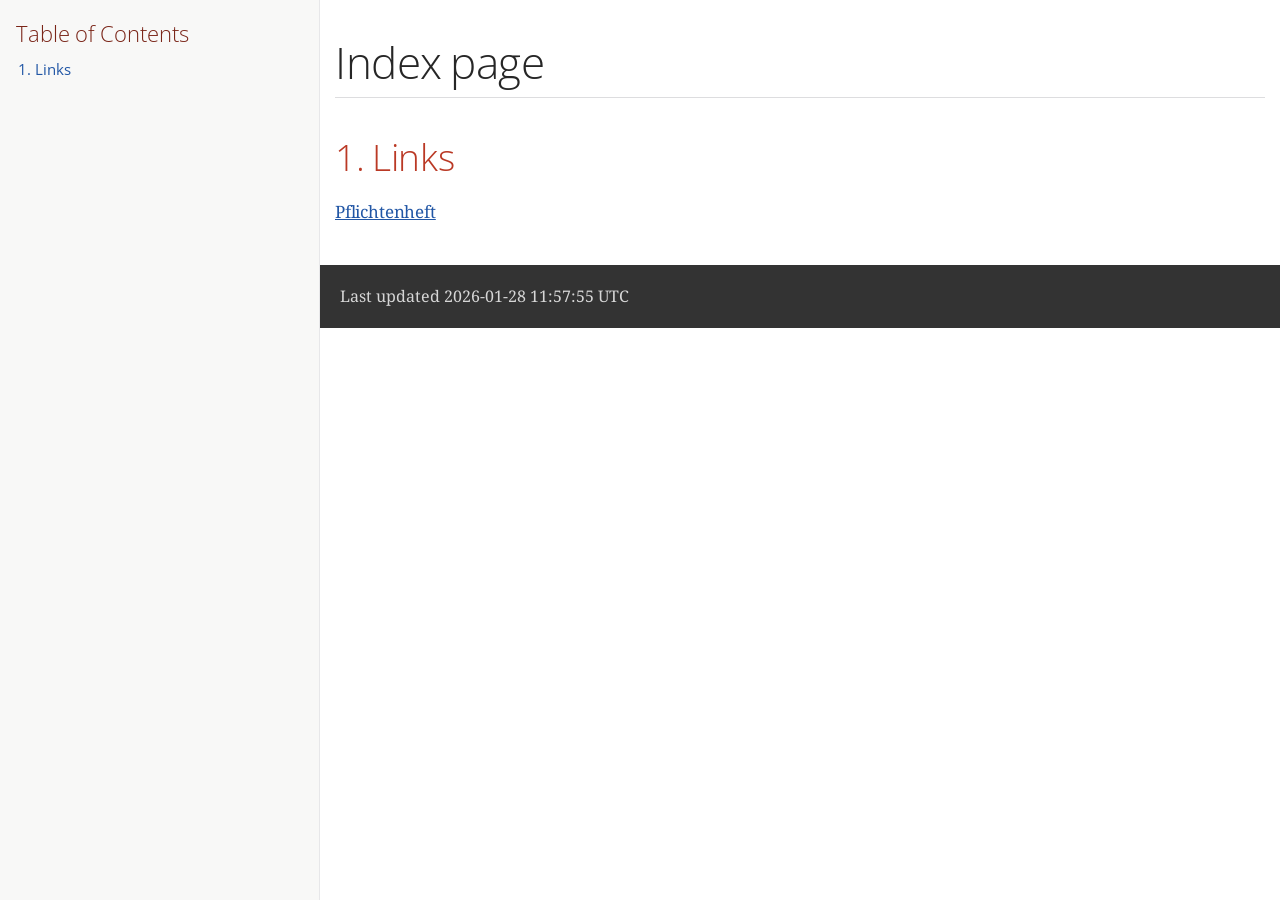
==== index.html @ d75138f2 "Deploying to gh-pages from @ 2526-3bhif-syp/2526-3bhif-syp-project-dnd-character-creator@376327d1804" ====
<!DOCTYPE html>
<html lang="en">
<head>
<meta charset="UTF-8">
<meta http-equiv="X-UA-Compatible" content="IE=edge">
<meta name="viewport" content="width=device-width, initial-scale=1.0">
<meta name="generator" content="Asciidoctor 2.0.20">
<link rel="icon" type="image/png" href="themes/favicon.png">
<title>Index page</title>
<link rel="stylesheet" href="https://fonts.googleapis.com/css?family=Open+Sans:300,300italic,400,400italic,600,600italic%7CNoto+Serif:400,400italic,700,700italic%7CDroid+Sans+Mono:400,700">
<style>
/*! Asciidoctor default stylesheet | MIT License | https://asciidoctor.org */
/* Uncomment the following line when using as a custom stylesheet */
/* @import "https://fonts.googleapis.com/css?family=Open+Sans:300,300italic,400,400italic,600,600italic%7CNoto+Serif:400,400italic,700,700italic%7CDroid+Sans+Mono:400,700"; */
html{font-family:sans-serif;-webkit-text-size-adjust:100%}
a{background:none}
a:focus{outline:thin dotted}
a:active,a:hover{outline:0}
h1{font-size:2em;margin:.67em 0}
b,strong{font-weight:bold}
abbr{font-size:.9em}
abbr[title]{cursor:help;border-bottom:1px dotted #dddddf;text-decoration:none}
dfn{font-style:italic}
hr{height:0}
mark{background:#ff0;color:#000}
code,kbd,pre,samp{font-family:monospace;font-size:1em}
pre{white-space:pre-wrap}
q{quotes:"\201C" "\201D" "\2018" "\2019"}
small{font-size:80%}
sub,sup{font-size:75%;line-height:0;position:relative;vertical-align:baseline}
sup{top:-.5em}
sub{bottom:-.25em}
img{border:0}
svg:not(:root){overflow:hidden}
figure{margin:0}
audio,video{display:inline-block}
audio:not([controls]){display:none;height:0}
fieldset{border:1px solid silver;margin:0 2px;padding:.35em .625em .75em}
legend{border:0;padding:0}
button,input,select,textarea{font-family:inherit;font-size:100%;margin:0}
button,input{line-height:normal}
button,select{text-transform:none}
button,html input[type=button],input[type=reset],input[type=submit]{-webkit-appearance:button;cursor:pointer}
button[disabled],html input[disabled]{cursor:default}
input[type=checkbox],input[type=radio]{padding:0}
button::-moz-focus-inner,input::-moz-focus-inner{border:0;padding:0}
textarea{overflow:auto;vertical-align:top}
table{border-collapse:collapse;border-spacing:0}
*,::before,::after{box-sizing:border-box}
html,body{font-size:100%}
body{background:#fff;color:rgba(0,0,0,.8);padding:0;margin:0;font-family:"Noto Serif","DejaVu Serif",serif;line-height:1;position:relative;cursor:auto;-moz-tab-size:4;-o-tab-size:4;tab-size:4;word-wrap:anywhere;-moz-osx-font-smoothing:grayscale;-webkit-font-smoothing:antialiased}
a:hover{cursor:pointer}
img,object,embed{max-width:100%;height:auto}
object,embed{height:100%}
img{-ms-interpolation-mode:bicubic}
.left{float:left!important}
.right{float:right!important}
.text-left{text-align:left!important}
.text-right{text-align:right!important}
.text-center{text-align:center!important}
.text-justify{text-align:justify!important}
.hide{display:none}
img,object,svg{display:inline-block;vertical-align:middle}
textarea{height:auto;min-height:50px}
select{width:100%}
.subheader,.admonitionblock td.content>.title,.audioblock>.title,.exampleblock>.title,.imageblock>.title,.listingblock>.title,.literalblock>.title,.stemblock>.title,.openblock>.title,.paragraph>.title,.quoteblock>.title,table.tableblock>.title,.verseblock>.title,.videoblock>.title,.dlist>.title,.olist>.title,.ulist>.title,.qlist>.title,.hdlist>.title{line-height:1.45;color:#7a2518;font-weight:400;margin-top:0;margin-bottom:.25em}
div,dl,dt,dd,ul,ol,li,h1,h2,h3,#toctitle,.sidebarblock>.content>.title,h4,h5,h6,pre,form,p,blockquote,th,td{margin:0;padding:0}
a{color:#2156a5;text-decoration:underline;line-height:inherit}
a:hover,a:focus{color:#1d4b8f}
a img{border:0}
p{line-height:1.6;margin-bottom:1.25em;text-rendering:optimizeLegibility}
p aside{font-size:.875em;line-height:1.35;font-style:italic}
h1,h2,h3,#toctitle,.sidebarblock>.content>.title,h4,h5,h6{font-family:"Open Sans","DejaVu Sans",sans-serif;font-weight:300;font-style:normal;color:#ba3925;text-rendering:optimizeLegibility;margin-top:1em;margin-bottom:.5em;line-height:1.0125em}
h1 small,h2 small,h3 small,#toctitle small,.sidebarblock>.content>.title small,h4 small,h5 small,h6 small{font-size:60%;color:#e99b8f;line-height:0}
h1{font-size:2.125em}
h2{font-size:1.6875em}
h3,#toctitle,.sidebarblock>.content>.title{font-size:1.375em}
h4,h5{font-size:1.125em}
h6{font-size:1em}
hr{border:solid #dddddf;border-width:1px 0 0;clear:both;margin:1.25em 0 1.1875em}
em,i{font-style:italic;line-height:inherit}
strong,b{font-weight:bold;line-height:inherit}
small{font-size:60%;line-height:inherit}
code{font-family:"Droid Sans Mono","DejaVu Sans Mono",monospace;font-weight:400;color:rgba(0,0,0,.9)}
ul,ol,dl{line-height:1.6;margin-bottom:1.25em;list-style-position:outside;font-family:inherit}
ul,ol{margin-left:1.5em}
ul li ul,ul li ol{margin-left:1.25em;margin-bottom:0}
ul.circle{list-style-type:circle}
ul.disc{list-style-type:disc}
ul.square{list-style-type:square}
ul.circle ul:not([class]),ul.disc ul:not([class]),ul.square ul:not([class]){list-style:inherit}
ol li ul,ol li ol{margin-left:1.25em;margin-bottom:0}
dl dt{margin-bottom:.3125em;font-weight:bold}
dl dd{margin-bottom:1.25em}
blockquote{margin:0 0 1.25em;padding:.5625em 1.25em 0 1.1875em;border-left:1px solid #ddd}
blockquote,blockquote p{line-height:1.6;color:rgba(0,0,0,.85)}
@media screen and (min-width:768px){h1,h2,h3,#toctitle,.sidebarblock>.content>.title,h4,h5,h6{line-height:1.2}
h1{font-size:2.75em}
h2{font-size:2.3125em}
h3,#toctitle,.sidebarblock>.content>.title{font-size:1.6875em}
h4{font-size:1.4375em}}
table{background:#fff;margin-bottom:1.25em;border:1px solid #dedede;word-wrap:normal}
table thead,table tfoot{background:#f7f8f7}
table thead tr th,table thead tr td,table tfoot tr th,table tfoot tr td{padding:.5em .625em .625em;font-size:inherit;color:rgba(0,0,0,.8);text-align:left}
table tr th,table tr td{padding:.5625em .625em;font-size:inherit;color:rgba(0,0,0,.8)}
table tr.even,table tr.alt{background:#f8f8f7}
table thead tr th,table tfoot tr th,table tbody tr td,table tr td,table tfoot tr td{line-height:1.6}
h1,h2,h3,#toctitle,.sidebarblock>.content>.title,h4,h5,h6{line-height:1.2;word-spacing:-.05em}
h1 strong,h2 strong,h3 strong,#toctitle strong,.sidebarblock>.content>.title strong,h4 strong,h5 strong,h6 strong{font-weight:400}
.center{margin-left:auto;margin-right:auto}
.stretch{width:100%}
.clearfix::before,.clearfix::after,.float-group::before,.float-group::after{content:" ";display:table}
.clearfix::after,.float-group::after{clear:both}
:not(pre).nobreak{word-wrap:normal}
:not(pre).nowrap{white-space:nowrap}
:not(pre).pre-wrap{white-space:pre-wrap}
:not(pre):not([class^=L])>code{font-size:.9375em;font-style:normal!important;letter-spacing:0;padding:.1em .5ex;word-spacing:-.15em;background:#f7f7f8;border-radius:4px;line-height:1.45;text-rendering:optimizeSpeed}
pre{color:rgba(0,0,0,.9);font-family:"Droid Sans Mono","DejaVu Sans Mono",monospace;line-height:1.45;text-rendering:optimizeSpeed}
pre code,pre pre{color:inherit;font-size:inherit;line-height:inherit}
pre>code{display:block}
pre.nowrap,pre.nowrap pre{white-space:pre;word-wrap:normal}
em em{font-style:normal}
strong strong{font-weight:400}
.keyseq{color:rgba(51,51,51,.8)}
kbd{font-family:"Droid Sans Mono","DejaVu Sans Mono",monospace;display:inline-block;color:rgba(0,0,0,.8);font-size:.65em;line-height:1.45;background:#f7f7f7;border:1px solid #ccc;border-radius:3px;box-shadow:0 1px 0 rgba(0,0,0,.2),inset 0 0 0 .1em #fff;margin:0 .15em;padding:.2em .5em;vertical-align:middle;position:relative;top:-.1em;white-space:nowrap}
.keyseq kbd:first-child{margin-left:0}
.keyseq kbd:last-child{margin-right:0}
.menuseq,.menuref{color:#000}
.menuseq b:not(.caret),.menuref{font-weight:inherit}
.menuseq{word-spacing:-.02em}
.menuseq b.caret{font-size:1.25em;line-height:.8}
.menuseq i.caret{font-weight:bold;text-align:center;width:.45em}
b.button::before,b.button::after{position:relative;top:-1px;font-weight:400}
b.button::before{content:"[";padding:0 3px 0 2px}
b.button::after{content:"]";padding:0 2px 0 3px}
p a>code:hover{color:rgba(0,0,0,.9)}
#header,#content,#footnotes,#footer{width:100%;margin:0 auto;max-width:62.5em;*zoom:1;position:relative;padding-left:.9375em;padding-right:.9375em}
#header::before,#header::after,#content::before,#content::after,#footnotes::before,#footnotes::after,#footer::before,#footer::after{content:" ";display:table}
#header::after,#content::after,#footnotes::after,#footer::after{clear:both}
#content{margin-top:1.25em}
#content::before{content:none}
#header>h1:first-child{color:rgba(0,0,0,.85);margin-top:2.25rem;margin-bottom:0}
#header>h1:first-child+#toc{margin-top:8px;border-top:1px solid #dddddf}
#header>h1:only-child,body.toc2 #header>h1:nth-last-child(2){border-bottom:1px solid #dddddf;padding-bottom:8px}
#header .details{border-bottom:1px solid #dddddf;line-height:1.45;padding-top:.25em;padding-bottom:.25em;padding-left:.25em;color:rgba(0,0,0,.6);display:flex;flex-flow:row wrap}
#header .details span:first-child{margin-left:-.125em}
#header .details span.email a{color:rgba(0,0,0,.85)}
#header .details br{display:none}
#header .details br+span::before{content:"\00a0\2013\00a0"}
#header .details br+span.author::before{content:"\00a0\22c5\00a0";color:rgba(0,0,0,.85)}
#header .details br+span#revremark::before{content:"\00a0|\00a0"}
#header #revnumber{text-transform:capitalize}
#header #revnumber::after{content:"\00a0"}
#content>h1:first-child:not([class]){color:rgba(0,0,0,.85);border-bottom:1px solid #dddddf;padding-bottom:8px;margin-top:0;padding-top:1rem;margin-bottom:1.25rem}
#toc{border-bottom:1px solid #e7e7e9;padding-bottom:.5em}
#toc>ul{margin-left:.125em}
#toc ul.sectlevel0>li>a{font-style:italic}
#toc ul.sectlevel0 ul.sectlevel1{margin:.5em 0}
#toc ul{font-family:"Open Sans","DejaVu Sans",sans-serif;list-style-type:none}
#toc li{line-height:1.3334;margin-top:.3334em}
#toc a{text-decoration:none}
#toc a:active{text-decoration:underline}
#toctitle{color:#7a2518;font-size:1.2em}
@media screen and (min-width:768px){#toctitle{font-size:1.375em}
body.toc2{padding-left:15em;padding-right:0}
#toc.toc2{margin-top:0!important;background:#f8f8f7;position:fixed;width:15em;left:0;top:0;border-right:1px solid #e7e7e9;border-top-width:0!important;border-bottom-width:0!important;z-index:1000;padding:1.25em 1em;height:100%;overflow:auto}
#toc.toc2 #toctitle{margin-top:0;margin-bottom:.8rem;font-size:1.2em}
#toc.toc2>ul{font-size:.9em;margin-bottom:0}
#toc.toc2 ul ul{margin-left:0;padding-left:1em}
#toc.toc2 ul.sectlevel0 ul.sectlevel1{padding-left:0;margin-top:.5em;margin-bottom:.5em}
body.toc2.toc-right{padding-left:0;padding-right:15em}
body.toc2.toc-right #toc.toc2{border-right-width:0;border-left:1px solid #e7e7e9;left:auto;right:0}}
@media screen and (min-width:1280px){body.toc2{padding-left:20em;padding-right:0}
#toc.toc2{width:20em}
#toc.toc2 #toctitle{font-size:1.375em}
#toc.toc2>ul{font-size:.95em}
#toc.toc2 ul ul{padding-left:1.25em}
body.toc2.toc-right{padding-left:0;padding-right:20em}}
#content #toc{border:1px solid #e0e0dc;margin-bottom:1.25em;padding:1.25em;background:#f8f8f7;border-radius:4px}
#content #toc>:first-child{margin-top:0}
#content #toc>:last-child{margin-bottom:0}
#footer{max-width:none;background:rgba(0,0,0,.8);padding:1.25em}
#footer-text{color:hsla(0,0%,100%,.8);line-height:1.44}
#content{margin-bottom:.625em}
.sect1{padding-bottom:.625em}
@media screen and (min-width:768px){#content{margin-bottom:1.25em}
.sect1{padding-bottom:1.25em}}
.sect1:last-child{padding-bottom:0}
.sect1+.sect1{border-top:1px solid #e7e7e9}
#content h1>a.anchor,h2>a.anchor,h3>a.anchor,#toctitle>a.anchor,.sidebarblock>.content>.title>a.anchor,h4>a.anchor,h5>a.anchor,h6>a.anchor{position:absolute;z-index:1001;width:1.5ex;margin-left:-1.5ex;display:block;text-decoration:none!important;visibility:hidden;text-align:center;font-weight:400}
#content h1>a.anchor::before,h2>a.anchor::before,h3>a.anchor::before,#toctitle>a.anchor::before,.sidebarblock>.content>.title>a.anchor::before,h4>a.anchor::before,h5>a.anchor::before,h6>a.anchor::before{content:"\00A7";font-size:.85em;display:block;padding-top:.1em}
#content h1:hover>a.anchor,#content h1>a.anchor:hover,h2:hover>a.anchor,h2>a.anchor:hover,h3:hover>a.anchor,#toctitle:hover>a.anchor,.sidebarblock>.content>.title:hover>a.anchor,h3>a.anchor:hover,#toctitle>a.anchor:hover,.sidebarblock>.content>.title>a.anchor:hover,h4:hover>a.anchor,h4>a.anchor:hover,h5:hover>a.anchor,h5>a.anchor:hover,h6:hover>a.anchor,h6>a.anchor:hover{visibility:visible}
#content h1>a.link,h2>a.link,h3>a.link,#toctitle>a.link,.sidebarblock>.content>.title>a.link,h4>a.link,h5>a.link,h6>a.link{color:#ba3925;text-decoration:none}
#content h1>a.link:hover,h2>a.link:hover,h3>a.link:hover,#toctitle>a.link:hover,.sidebarblock>.content>.title>a.link:hover,h4>a.link:hover,h5>a.link:hover,h6>a.link:hover{color:#a53221}
details,.audioblock,.imageblock,.literalblock,.listingblock,.stemblock,.videoblock{margin-bottom:1.25em}
details{margin-left:1.25rem}
details>summary{cursor:pointer;display:block;position:relative;line-height:1.6;margin-bottom:.625rem;outline:none;-webkit-tap-highlight-color:transparent}
details>summary::-webkit-details-marker{display:none}
details>summary::before{content:"";border:solid transparent;border-left:solid;border-width:.3em 0 .3em .5em;position:absolute;top:.5em;left:-1.25rem;transform:translateX(15%)}
details[open]>summary::before{border:solid transparent;border-top:solid;border-width:.5em .3em 0;transform:translateY(15%)}
details>summary::after{content:"";width:1.25rem;height:1em;position:absolute;top:.3em;left:-1.25rem}
.admonitionblock td.content>.title,.audioblock>.title,.exampleblock>.title,.imageblock>.title,.listingblock>.title,.literalblock>.title,.stemblock>.title,.openblock>.title,.paragraph>.title,.quoteblock>.title,table.tableblock>.title,.verseblock>.title,.videoblock>.title,.dlist>.title,.olist>.title,.ulist>.title,.qlist>.title,.hdlist>.title{text-rendering:optimizeLegibility;text-align:left;font-family:"Noto Serif","DejaVu Serif",serif;font-size:1rem;font-style:italic}
table.tableblock.fit-content>caption.title{white-space:nowrap;width:0}
.paragraph.lead>p,#preamble>.sectionbody>[class=paragraph]:first-of-type p{font-size:1.21875em;line-height:1.6;color:rgba(0,0,0,.85)}
.admonitionblock>table{border-collapse:separate;border:0;background:none;width:100%}
.admonitionblock>table td.icon{text-align:center;width:80px}
.admonitionblock>table td.icon img{max-width:none}
.admonitionblock>table td.icon .title{font-weight:bold;font-family:"Open Sans","DejaVu Sans",sans-serif;text-transform:uppercase}
.admonitionblock>table td.content{padding-left:1.125em;padding-right:1.25em;border-left:1px solid #dddddf;color:rgba(0,0,0,.6);word-wrap:anywhere}
.admonitionblock>table td.content>:last-child>:last-child{margin-bottom:0}
.exampleblock>.content{border:1px solid #e6e6e6;margin-bottom:1.25em;padding:1.25em;background:#fff;border-radius:4px}
.sidebarblock{border:1px solid #dbdbd6;margin-bottom:1.25em;padding:1.25em;background:#f3f3f2;border-radius:4px}
.sidebarblock>.content>.title{color:#7a2518;margin-top:0;text-align:center}
.exampleblock>.content>:first-child,.sidebarblock>.content>:first-child{margin-top:0}
.exampleblock>.content>:last-child,.exampleblock>.content>:last-child>:last-child,.exampleblock>.content .olist>ol>li:last-child>:last-child,.exampleblock>.content .ulist>ul>li:last-child>:last-child,.exampleblock>.content .qlist>ol>li:last-child>:last-child,.sidebarblock>.content>:last-child,.sidebarblock>.content>:last-child>:last-child,.sidebarblock>.content .olist>ol>li:last-child>:last-child,.sidebarblock>.content .ulist>ul>li:last-child>:last-child,.sidebarblock>.content .qlist>ol>li:last-child>:last-child{margin-bottom:0}
.literalblock pre,.listingblock>.content>pre{border-radius:4px;overflow-x:auto;padding:1em;font-size:.8125em}
@media screen and (min-width:768px){.literalblock pre,.listingblock>.content>pre{font-size:.90625em}}
@media screen and (min-width:1280px){.literalblock pre,.listingblock>.content>pre{font-size:1em}}
.literalblock pre,.listingblock>.content>pre:not(.highlight),.listingblock>.content>pre[class=highlight],.listingblock>.content>pre[class^="highlight "]{background:#f7f7f8}
.literalblock.output pre{color:#f7f7f8;background:rgba(0,0,0,.9)}
.listingblock>.content{position:relative}
.listingblock code[data-lang]::before{display:none;content:attr(data-lang);position:absolute;font-size:.75em;top:.425rem;right:.5rem;line-height:1;text-transform:uppercase;color:inherit;opacity:.5}
.listingblock:hover code[data-lang]::before{display:block}
.listingblock.terminal pre .command::before{content:attr(data-prompt);padding-right:.5em;color:inherit;opacity:.5}
.listingblock.terminal pre .command:not([data-prompt])::before{content:"$"}
.listingblock pre.highlightjs{padding:0}
.listingblock pre.highlightjs>code{padding:1em;border-radius:4px}
.listingblock pre.prettyprint{border-width:0}
.prettyprint{background:#f7f7f8}
pre.prettyprint .linenums{line-height:1.45;margin-left:2em}
pre.prettyprint li{background:none;list-style-type:inherit;padding-left:0}
pre.prettyprint li code[data-lang]::before{opacity:1}
pre.prettyprint li:not(:first-child) code[data-lang]::before{display:none}
table.linenotable{border-collapse:separate;border:0;margin-bottom:0;background:none}
table.linenotable td[class]{color:inherit;vertical-align:top;padding:0;line-height:inherit;white-space:normal}
table.linenotable td.code{padding-left:.75em}
table.linenotable td.linenos,pre.pygments .linenos{border-right:1px solid;opacity:.35;padding-right:.5em;-webkit-user-select:none;-moz-user-select:none;-ms-user-select:none;user-select:none}
pre.pygments span.linenos{display:inline-block;margin-right:.75em}
.quoteblock{margin:0 1em 1.25em 1.5em;display:table}
.quoteblock:not(.excerpt)>.title{margin-left:-1.5em;margin-bottom:.75em}
.quoteblock blockquote,.quoteblock p{color:rgba(0,0,0,.85);font-size:1.15rem;line-height:1.75;word-spacing:.1em;letter-spacing:0;font-style:italic;text-align:justify}
.quoteblock blockquote{margin:0;padding:0;border:0}
.quoteblock blockquote::before{content:"\201c";float:left;font-size:2.75em;font-weight:bold;line-height:.6em;margin-left:-.6em;color:#7a2518;text-shadow:0 1px 2px rgba(0,0,0,.1)}
.quoteblock blockquote>.paragraph:last-child p{margin-bottom:0}
.quoteblock .attribution{margin-top:.75em;margin-right:.5ex;text-align:right}
.verseblock{margin:0 1em 1.25em}
.verseblock pre{font-family:"Open Sans","DejaVu Sans",sans-serif;font-size:1.15rem;color:rgba(0,0,0,.85);font-weight:300;text-rendering:optimizeLegibility}
.verseblock pre strong{font-weight:400}
.verseblock .attribution{margin-top:1.25rem;margin-left:.5ex}
.quoteblock .attribution,.verseblock .attribution{font-size:.9375em;line-height:1.45;font-style:italic}
.quoteblock .attribution br,.verseblock .attribution br{display:none}
.quoteblock .attribution cite,.verseblock .attribution cite{display:block;letter-spacing:-.025em;color:rgba(0,0,0,.6)}
.quoteblock.abstract blockquote::before,.quoteblock.excerpt blockquote::before,.quoteblock .quoteblock blockquote::before{display:none}
.quoteblock.abstract blockquote,.quoteblock.abstract p,.quoteblock.excerpt blockquote,.quoteblock.excerpt p,.quoteblock .quoteblock blockquote,.quoteblock .quoteblock p{line-height:1.6;word-spacing:0}
.quoteblock.abstract{margin:0 1em 1.25em;display:block}
.quoteblock.abstract>.title{margin:0 0 .375em;font-size:1.15em;text-align:center}
.quoteblock.excerpt>blockquote,.quoteblock .quoteblock{padding:0 0 .25em 1em;border-left:.25em solid #dddddf}
.quoteblock.excerpt,.quoteblock .quoteblock{margin-left:0}
.quoteblock.excerpt blockquote,.quoteblock.excerpt p,.quoteblock .quoteblock blockquote,.quoteblock .quoteblock p{color:inherit;font-size:1.0625rem}
.quoteblock.excerpt .attribution,.quoteblock .quoteblock .attribution{color:inherit;font-size:.85rem;text-align:left;margin-right:0}
p.tableblock:last-child{margin-bottom:0}
td.tableblock>.content{margin-bottom:1.25em;word-wrap:anywhere}
td.tableblock>.content>:last-child{margin-bottom:-1.25em}
table.tableblock,th.tableblock,td.tableblock{border:0 solid #dedede}
table.grid-all>*>tr>*{border-width:1px}
table.grid-cols>*>tr>*{border-width:0 1px}
table.grid-rows>*>tr>*{border-width:1px 0}
table.frame-all{border-width:1px}
table.frame-ends{border-width:1px 0}
table.frame-sides{border-width:0 1px}
table.frame-none>colgroup+*>:first-child>*,table.frame-sides>colgroup+*>:first-child>*{border-top-width:0}
table.frame-none>:last-child>:last-child>*,table.frame-sides>:last-child>:last-child>*{border-bottom-width:0}
table.frame-none>*>tr>:first-child,table.frame-ends>*>tr>:first-child{border-left-width:0}
table.frame-none>*>tr>:last-child,table.frame-ends>*>tr>:last-child{border-right-width:0}
table.stripes-all>*>tr,table.stripes-odd>*>tr:nth-of-type(odd),table.stripes-even>*>tr:nth-of-type(even),table.stripes-hover>*>tr:hover{background:#f8f8f7}
th.halign-left,td.halign-left{text-align:left}
th.halign-right,td.halign-right{text-align:right}
th.halign-center,td.halign-center{text-align:center}
th.valign-top,td.valign-top{vertical-align:top}
th.valign-bottom,td.valign-bottom{vertical-align:bottom}
th.valign-middle,td.valign-middle{vertical-align:middle}
table thead th,table tfoot th{font-weight:bold}
tbody tr th{background:#f7f8f7}
tbody tr th,tbody tr th p,tfoot tr th,tfoot tr th p{color:rgba(0,0,0,.8);font-weight:bold}
p.tableblock>code:only-child{background:none;padding:0}
p.tableblock{font-size:1em}
ol{margin-left:1.75em}
ul li ol{margin-left:1.5em}
dl dd{margin-left:1.125em}
dl dd:last-child,dl dd:last-child>:last-child{margin-bottom:0}
li p,ul dd,ol dd,.olist .olist,.ulist .ulist,.ulist .olist,.olist .ulist{margin-bottom:.625em}
ul.checklist,ul.none,ol.none,ul.no-bullet,ol.no-bullet,ol.unnumbered,ul.unstyled,ol.unstyled{list-style-type:none}
ul.no-bullet,ol.no-bullet,ol.unnumbered{margin-left:.625em}
ul.unstyled,ol.unstyled{margin-left:0}
li>p:empty:only-child::before{content:"";display:inline-block}
ul.checklist>li>p:first-child{margin-left:-1em}
ul.checklist>li>p:first-child>.fa-square-o:first-child,ul.checklist>li>p:first-child>.fa-check-square-o:first-child{width:1.25em;font-size:.8em;position:relative;bottom:.125em}
ul.checklist>li>p:first-child>input[type=checkbox]:first-child{margin-right:.25em}
ul.inline{display:flex;flex-flow:row wrap;list-style:none;margin:0 0 .625em -1.25em}
ul.inline>li{margin-left:1.25em}
.unstyled dl dt{font-weight:400;font-style:normal}
ol.arabic{list-style-type:decimal}
ol.decimal{list-style-type:decimal-leading-zero}
ol.loweralpha{list-style-type:lower-alpha}
ol.upperalpha{list-style-type:upper-alpha}
ol.lowerroman{list-style-type:lower-roman}
ol.upperroman{list-style-type:upper-roman}
ol.lowergreek{list-style-type:lower-greek}
.hdlist>table,.colist>table{border:0;background:none}
.hdlist>table>tbody>tr,.colist>table>tbody>tr{background:none}
td.hdlist1,td.hdlist2{vertical-align:top;padding:0 .625em}
td.hdlist1{font-weight:bold;padding-bottom:1.25em}
td.hdlist2{word-wrap:anywhere}
.literalblock+.colist,.listingblock+.colist{margin-top:-.5em}
.colist td:not([class]):first-child{padding:.4em .75em 0;line-height:1;vertical-align:top}
.colist td:not([class]):first-child img{max-width:none}
.colist td:not([class]):last-child{padding:.25em 0}
.thumb,.th{line-height:0;display:inline-block;border:4px solid #fff;box-shadow:0 0 0 1px #ddd}
.imageblock.left{margin:.25em .625em 1.25em 0}
.imageblock.right{margin:.25em 0 1.25em .625em}
.imageblock>.title{margin-bottom:0}
.imageblock.thumb,.imageblock.th{border-width:6px}
.imageblock.thumb>.title,.imageblock.th>.title{padding:0 .125em}
.image.left,.image.right{margin-top:.25em;margin-bottom:.25em;display:inline-block;line-height:0}
.image.left{margin-right:.625em}
.image.right{margin-left:.625em}
a.image{text-decoration:none;display:inline-block}
a.image object{pointer-events:none}
sup.footnote,sup.footnoteref{font-size:.875em;position:static;vertical-align:super}
sup.footnote a,sup.footnoteref a{text-decoration:none}
sup.footnote a:active,sup.footnoteref a:active{text-decoration:underline}
#footnotes{padding-top:.75em;padding-bottom:.75em;margin-bottom:.625em}
#footnotes hr{width:20%;min-width:6.25em;margin:-.25em 0 .75em;border-width:1px 0 0}
#footnotes .footnote{padding:0 .375em 0 .225em;line-height:1.3334;font-size:.875em;margin-left:1.2em;margin-bottom:.2em}
#footnotes .footnote a:first-of-type{font-weight:bold;text-decoration:none;margin-left:-1.05em}
#footnotes .footnote:last-of-type{margin-bottom:0}
#content #footnotes{margin-top:-.625em;margin-bottom:0;padding:.75em 0}
div.unbreakable{page-break-inside:avoid}
.big{font-size:larger}
.small{font-size:smaller}
.underline{text-decoration:underline}
.overline{text-decoration:overline}
.line-through{text-decoration:line-through}
.aqua{color:#00bfbf}
.aqua-background{background:#00fafa}
.black{color:#000}
.black-background{background:#000}
.blue{color:#0000bf}
.blue-background{background:#0000fa}
.fuchsia{color:#bf00bf}
.fuchsia-background{background:#fa00fa}
.gray{color:#606060}
.gray-background{background:#7d7d7d}
.green{color:#006000}
.green-background{background:#007d00}
.lime{color:#00bf00}
.lime-background{background:#00fa00}
.maroon{color:#600000}
.maroon-background{background:#7d0000}
.navy{color:#000060}
.navy-background{background:#00007d}
.olive{color:#606000}
.olive-background{background:#7d7d00}
.purple{color:#600060}
.purple-background{background:#7d007d}
.red{color:#bf0000}
.red-background{background:#fa0000}
.silver{color:#909090}
.silver-background{background:#bcbcbc}
.teal{color:#006060}
.teal-background{background:#007d7d}
.white{color:#bfbfbf}
.white-background{background:#fafafa}
.yellow{color:#bfbf00}
.yellow-background{background:#fafa00}
span.icon>.fa{cursor:default}
a span.icon>.fa{cursor:inherit}
.admonitionblock td.icon [class^="fa icon-"]{font-size:2.5em;text-shadow:1px 1px 2px rgba(0,0,0,.5);cursor:default}
.admonitionblock td.icon .icon-note::before{content:"\f05a";color:#19407c}
.admonitionblock td.icon .icon-tip::before{content:"\f0eb";text-shadow:1px 1px 2px rgba(155,155,0,.8);color:#111}
.admonitionblock td.icon .icon-warning::before{content:"\f071";color:#bf6900}
.admonitionblock td.icon .icon-caution::before{content:"\f06d";color:#bf3400}
.admonitionblock td.icon .icon-important::before{content:"\f06a";color:#bf0000}
.conum[data-value]{display:inline-block;color:#fff!important;background:rgba(0,0,0,.8);border-radius:50%;text-align:center;font-size:.75em;width:1.67em;height:1.67em;line-height:1.67em;font-family:"Open Sans","DejaVu Sans",sans-serif;font-style:normal;font-weight:bold}
.conum[data-value] *{color:#fff!important}
.conum[data-value]+b{display:none}
.conum[data-value]::after{content:attr(data-value)}
pre .conum[data-value]{position:relative;top:-.125em}
b.conum *{color:inherit!important}
.conum:not([data-value]):empty{display:none}
dt,th.tableblock,td.content,div.footnote{text-rendering:optimizeLegibility}
h1,h2,p,td.content,span.alt,summary{letter-spacing:-.01em}
p strong,td.content strong,div.footnote strong{letter-spacing:-.005em}
p,blockquote,dt,td.content,td.hdlist1,span.alt,summary{font-size:1.0625rem}
p{margin-bottom:1.25rem}
.sidebarblock p,.sidebarblock dt,.sidebarblock td.content,p.tableblock{font-size:1em}
.exampleblock>.content{background:#fffef7;border-color:#e0e0dc;box-shadow:0 1px 4px #e0e0dc}
.print-only{display:none!important}
@page{margin:1.25cm .75cm}
@media print{*{box-shadow:none!important;text-shadow:none!important}
html{font-size:80%}
a{color:inherit!important;text-decoration:underline!important}
a.bare,a[href^="#"],a[href^="mailto:"]{text-decoration:none!important}
a[href^="http:"]:not(.bare)::after,a[href^="https:"]:not(.bare)::after{content:"(" attr(href) ")";display:inline-block;font-size:.875em;padding-left:.25em}
abbr[title]{border-bottom:1px dotted}
abbr[title]::after{content:" (" attr(title) ")"}
pre,blockquote,tr,img,object,svg{page-break-inside:avoid}
thead{display:table-header-group}
svg{max-width:100%}
p,blockquote,dt,td.content{font-size:1em;orphans:3;widows:3}
h2,h3,#toctitle,.sidebarblock>.content>.title{page-break-after:avoid}
#header,#content,#footnotes,#footer{max-width:none}
#toc,.sidebarblock,.exampleblock>.content{background:none!important}
#toc{border-bottom:1px solid #dddddf!important;padding-bottom:0!important}
body.book #header{text-align:center}
body.book #header>h1:first-child{border:0!important;margin:2.5em 0 1em}
body.book #header .details{border:0!important;display:block;padding:0!important}
body.book #header .details span:first-child{margin-left:0!important}
body.book #header .details br{display:block}
body.book #header .details br+span::before{content:none!important}
body.book #toc{border:0!important;text-align:left!important;padding:0!important;margin:0!important}
body.book #toc,body.book #preamble,body.book h1.sect0,body.book .sect1>h2{page-break-before:always}
.listingblock code[data-lang]::before{display:block}
#footer{padding:0 .9375em}
.hide-on-print{display:none!important}
.print-only{display:block!important}
.hide-for-print{display:none!important}
.show-for-print{display:inherit!important}}
@media amzn-kf8,print{#header>h1:first-child{margin-top:1.25rem}
.sect1{padding:0!important}
.sect1+.sect1{border:0}
#footer{background:none}
#footer-text{color:rgba(0,0,0,.6);font-size:.9em}}
@media amzn-kf8{#header,#content,#footnotes,#footer{padding:0}}
</style>
<link rel="stylesheet" href="https://cdnjs.cloudflare.com/ajax/libs/font-awesome/4.7.0/css/font-awesome.min.css">
<style>
    pre.rouge .hll {
        background-color: #ffc;
        display: block;
    }
    pre.rouge .hll * {
        background-color: initial;
    }
</style>
</head>
<body class="article toc2 toc-left">
<div id="header">
<h1>Index page</h1>
<div id="toc" class="toc2">
<div id="toctitle">Table of Contents</div>
<ul class="sectlevel1">
<li><a href="#_links">1. Links</a></li>
</ul>
</div>
</div>
<div id="content">
<div class="sect1">
<h2 id="_links"><a class="anchor" href="#_links"></a>1. Links</h2>
<div class="sectionbody">
<div class="paragraph">
<p><a href="https://2526-3bhif-syp.github.io/2526-3bhif-syp-project-dnd-character-creator/sysspec.html">Pflichtenheft</a></p>
</div>
</div>
</div>
</div>
<div id="footer">
<div id="footer-text">
Last updated 2026-01-28 11:57:55 UTC
</div>
</div>
</body>
</html>
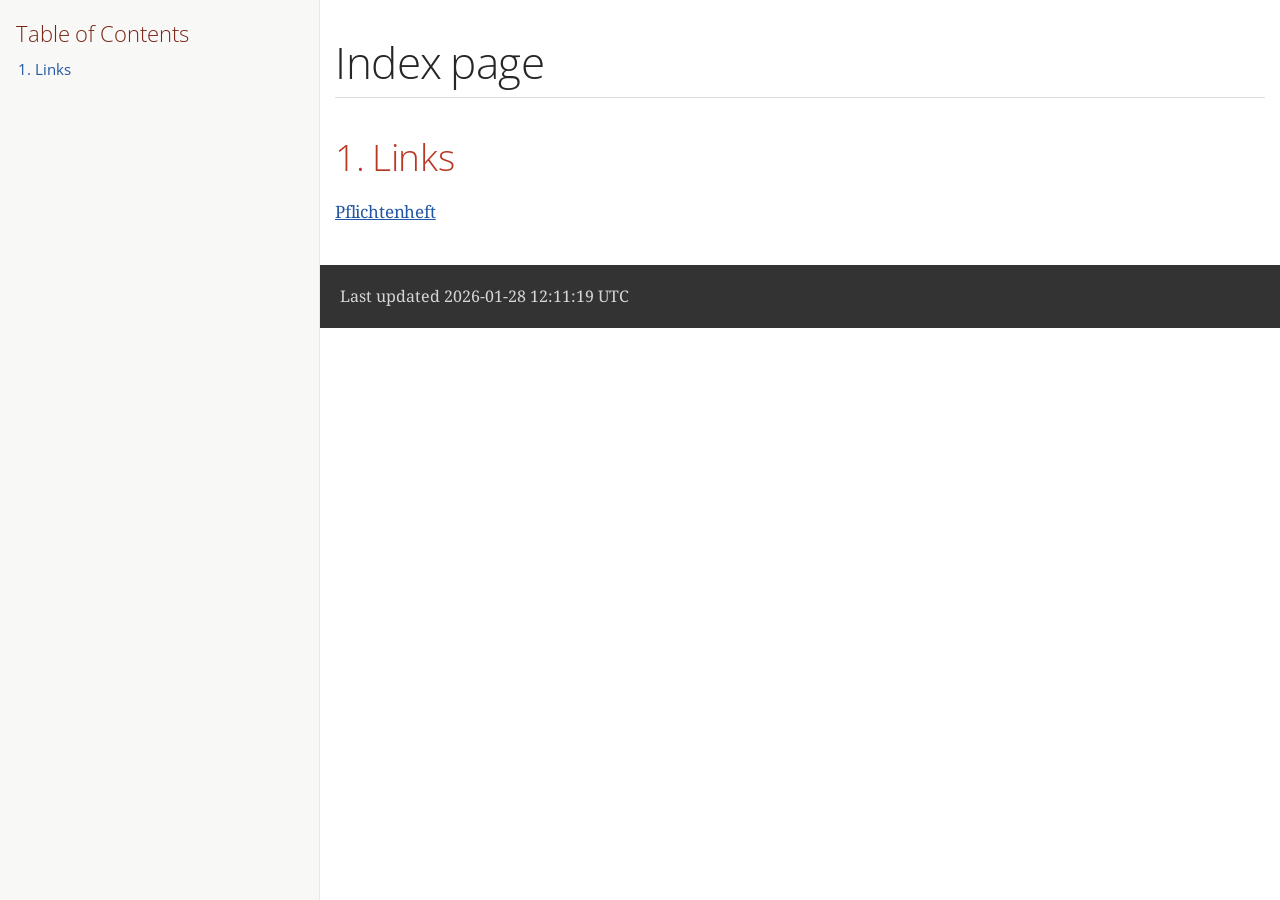
==== commit 9bd7874b: "Deploying to gh-pages from @ 2526-3bhif-syp/2526-3bhif-syp-project-dnd-character-creator@40e3ba16b84" ====
--- a/index.html
+++ b/index.html
@@ -466,7 +466,7 @@
 </div>
 <div id="footer">
 <div id="footer-text">
-Last updated 2026-01-28 11:57:55 UTC
+Last updated 2026-01-28 12:11:19 UTC
 </div>
 </div>
 </body>
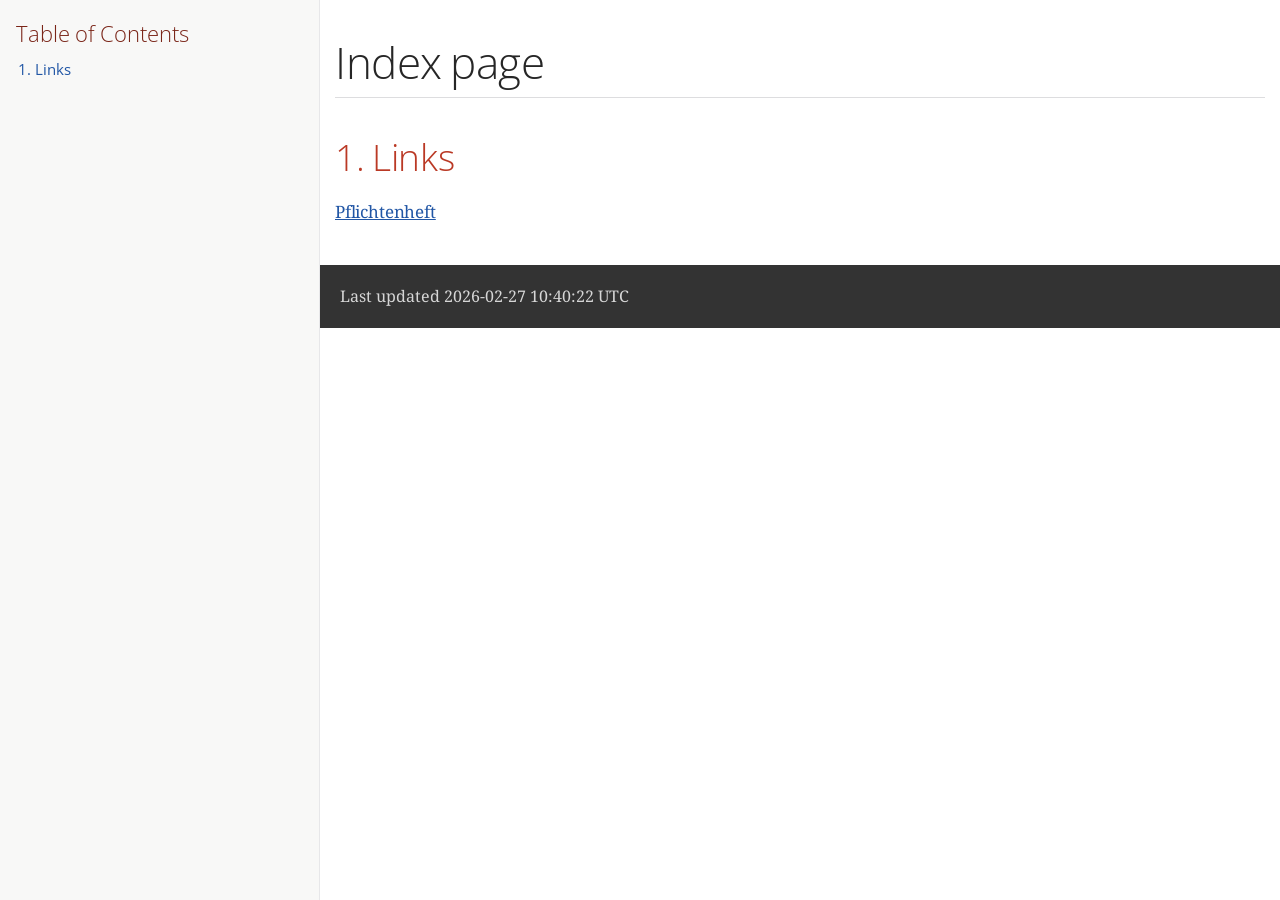
==== commit 19fda249: "updating github pages" ====
--- a/index.html
+++ b/index.html
@@ -466,7 +466,7 @@
 </div>
 <div id="footer">
 <div id="footer-text">
-Last updated 2026-01-28 12:11:19 UTC
+Last updated 2026-02-27 10:40:22 UTC
 </div>
 </div>
 </body>
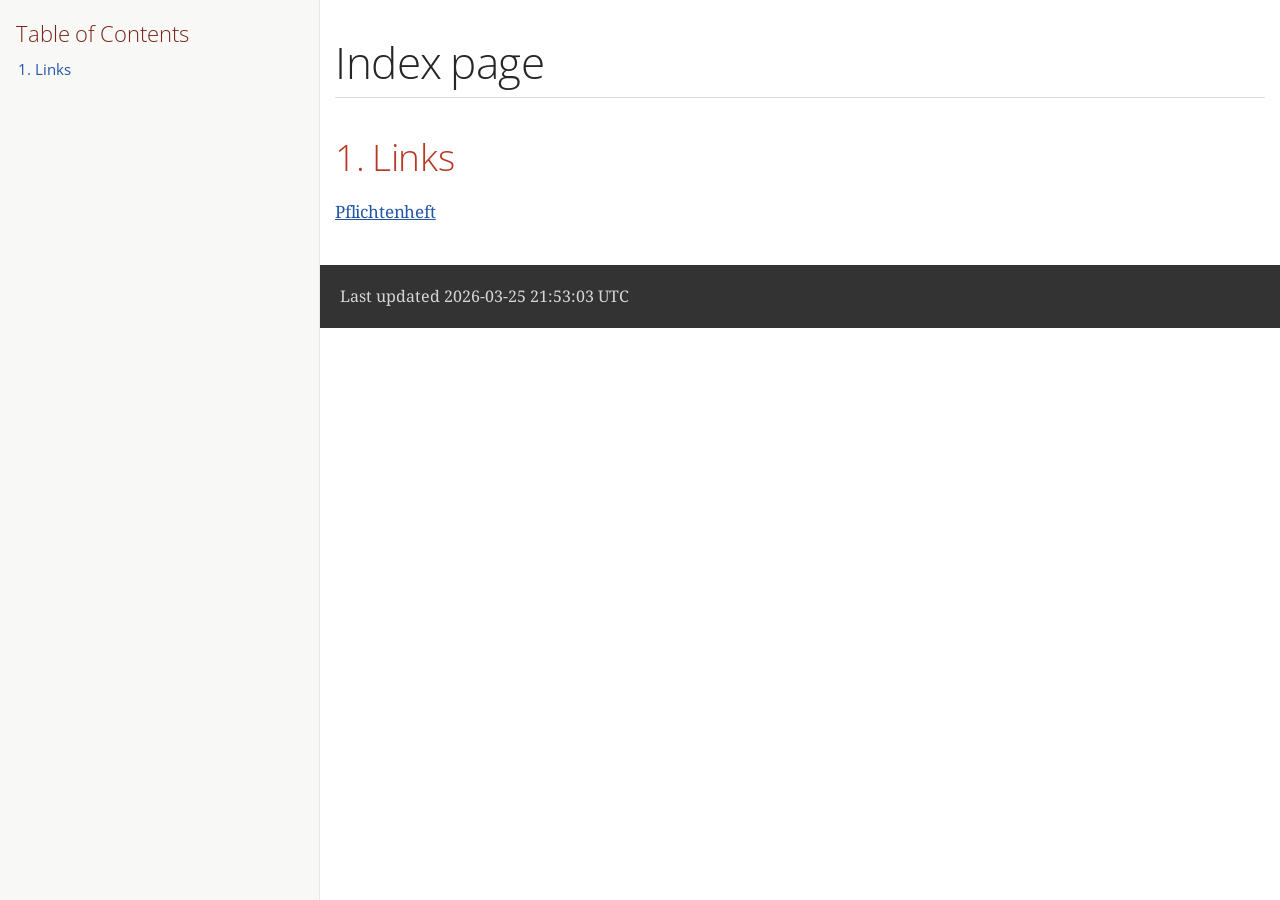
==== commit b28fb157: "Deploying to gh-pages from @ 2526-3bhif-syp/2526-3bhif-syp-project-dnd-character-creator@28de12f86b8" ====
--- a/index.html
+++ b/index.html
@@ -466,7 +466,7 @@
 </div>
 <div id="footer">
 <div id="footer-text">
-Last updated 2026-02-27 10:40:22 UTC
+Last updated 2026-03-25 21:53:03 UTC
 </div>
 </div>
 </body>
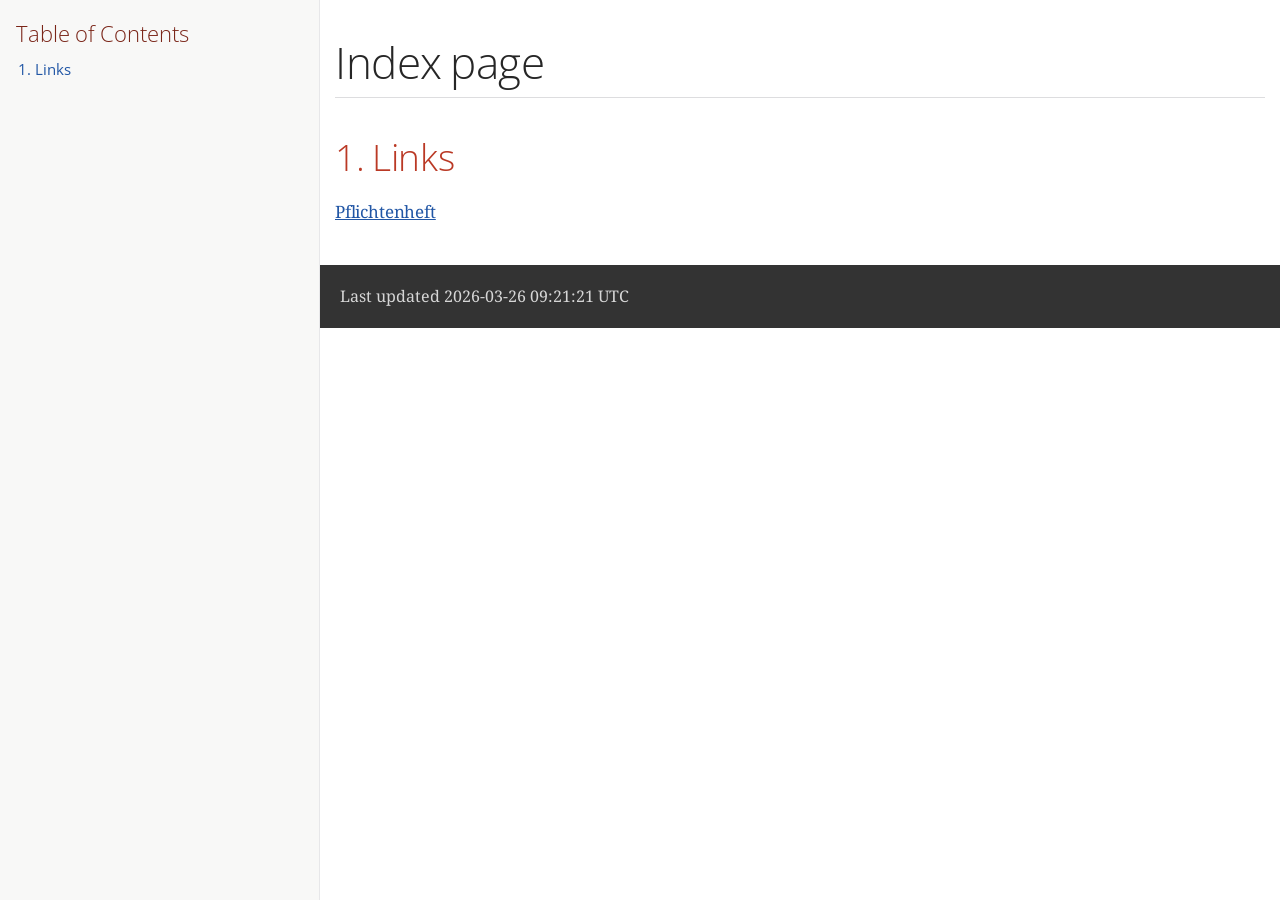
==== commit 05fa32a0: "Deploying to gh-pages from @ 2526-3bhif-syp/2526-3bhif-syp-project-dnd-character-creator@03ee8853c70" ====
--- a/index.html
+++ b/index.html
@@ -466,7 +466,7 @@
 </div>
 <div id="footer">
 <div id="footer-text">
-Last updated 2026-03-25 21:53:03 UTC
+Last updated 2026-03-26 09:21:21 UTC
 </div>
 </div>
 </body>
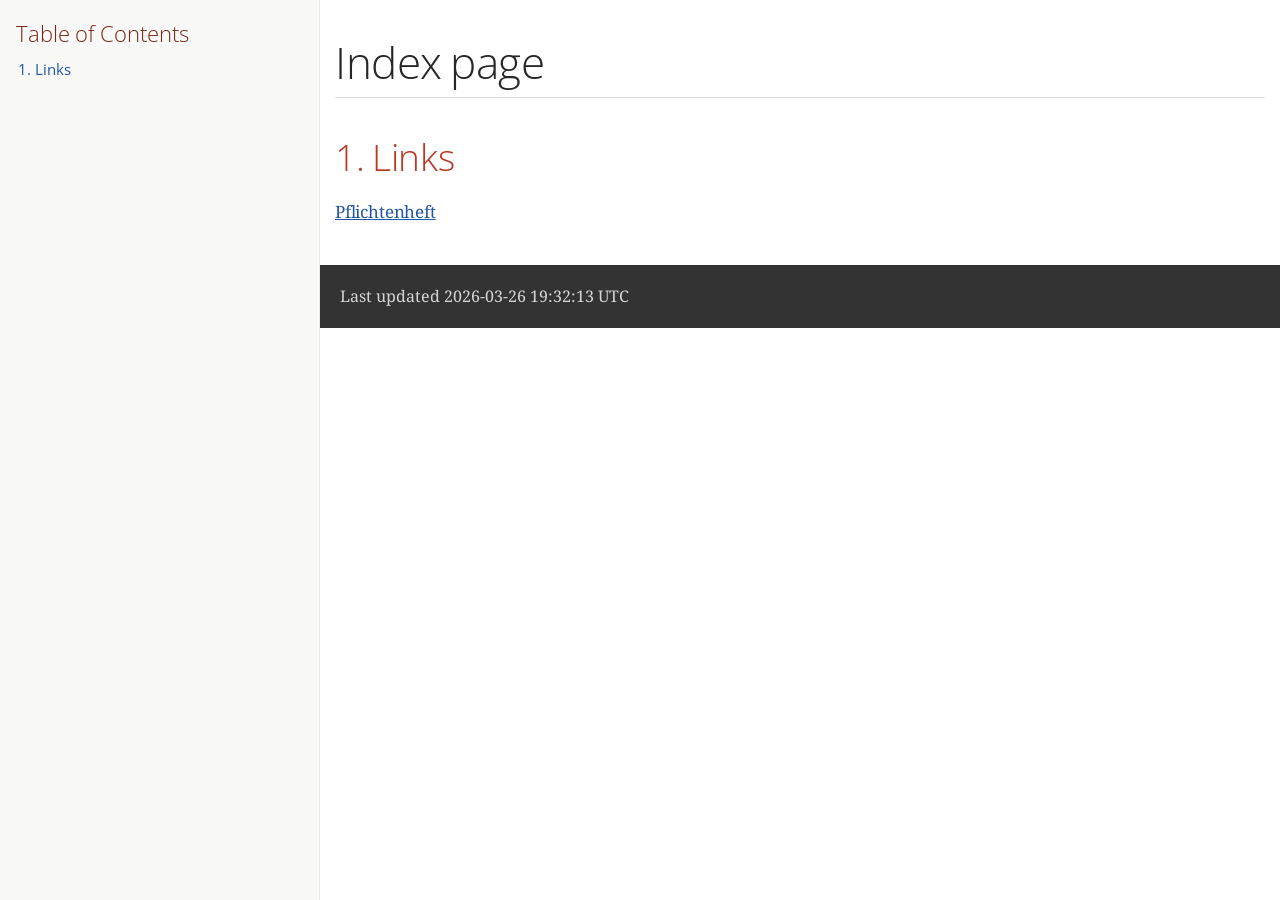
==== commit a9c0e883: "Deploying to gh-pages from @ 2526-3bhif-syp/2526-3bhif-syp-project-dnd-character-creator@b0467108d90" ====
--- a/index.html
+++ b/index.html
@@ -466,7 +466,7 @@
 </div>
 <div id="footer">
 <div id="footer-text">
-Last updated 2026-03-26 09:21:21 UTC
+Last updated 2026-03-26 19:32:13 UTC
 </div>
 </div>
 </body>
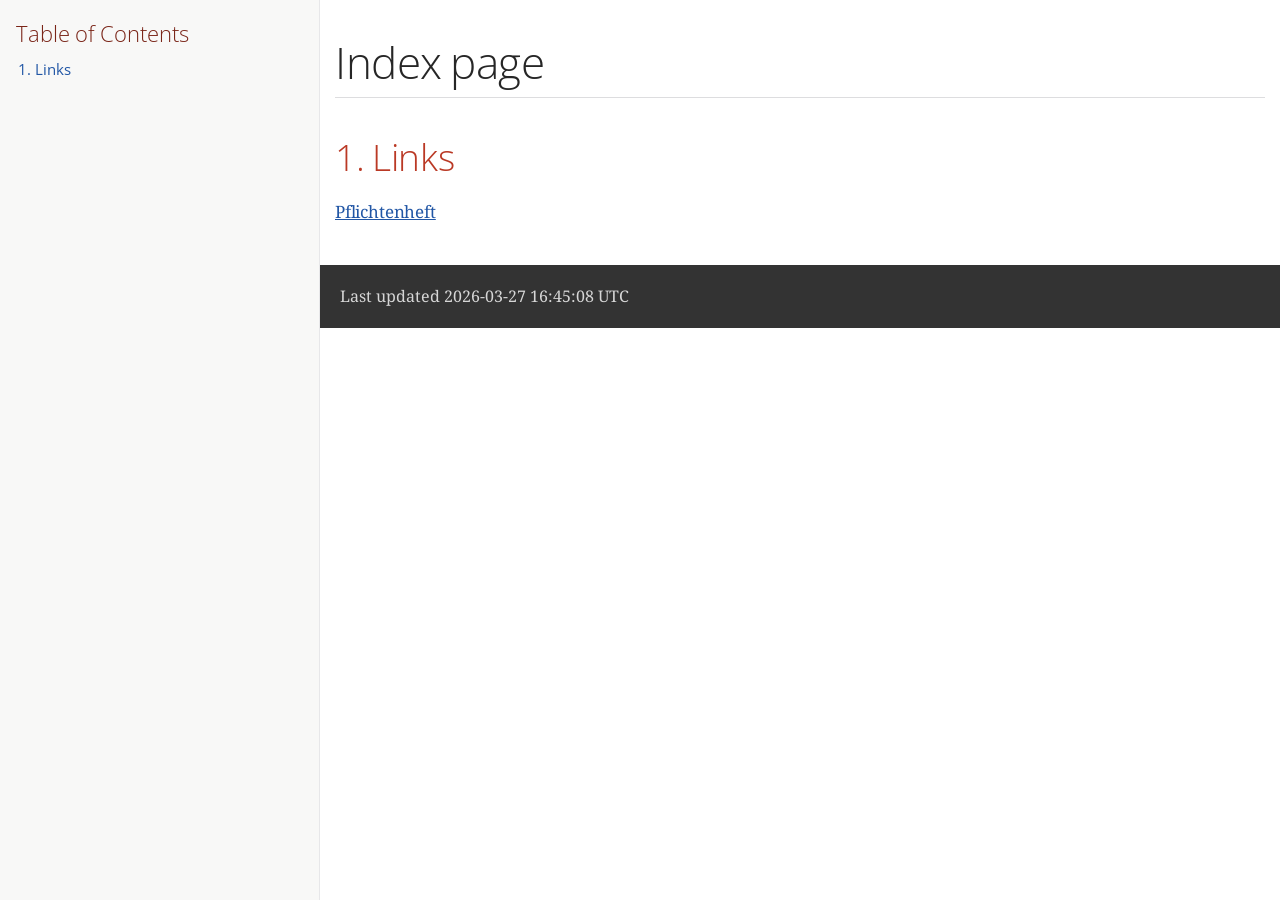
==== commit 720e914e: "Deploying to gh-pages from @ 2526-3bhif-syp/2526-3bhif-syp-project-dnd-character-creator@9c3e0e74046" ====
--- a/index.html
+++ b/index.html
@@ -466,7 +466,7 @@
 </div>
 <div id="footer">
 <div id="footer-text">
-Last updated 2026-03-26 19:32:13 UTC
+Last updated 2026-03-27 16:45:08 UTC
 </div>
 </div>
 </body>
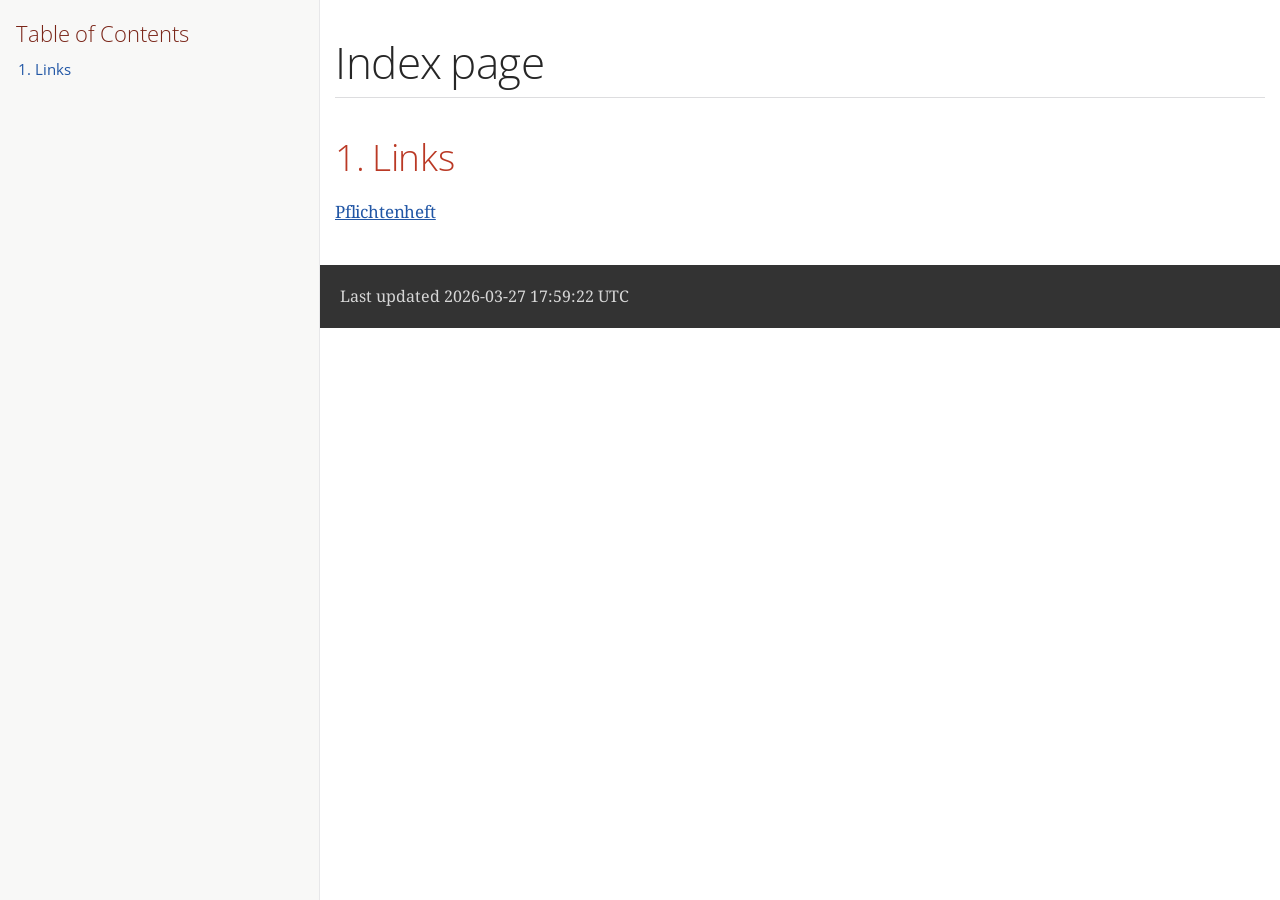
==== commit 956b066d: "Deploying to gh-pages from @ 2526-3bhif-syp/2526-3bhif-syp-project-dnd-character-creator@bea4b1e825c" ====
--- a/index.html
+++ b/index.html
@@ -466,7 +466,7 @@
 </div>
 <div id="footer">
 <div id="footer-text">
-Last updated 2026-03-27 16:45:08 UTC
+Last updated 2026-03-27 17:59:22 UTC
 </div>
 </div>
 </body>
